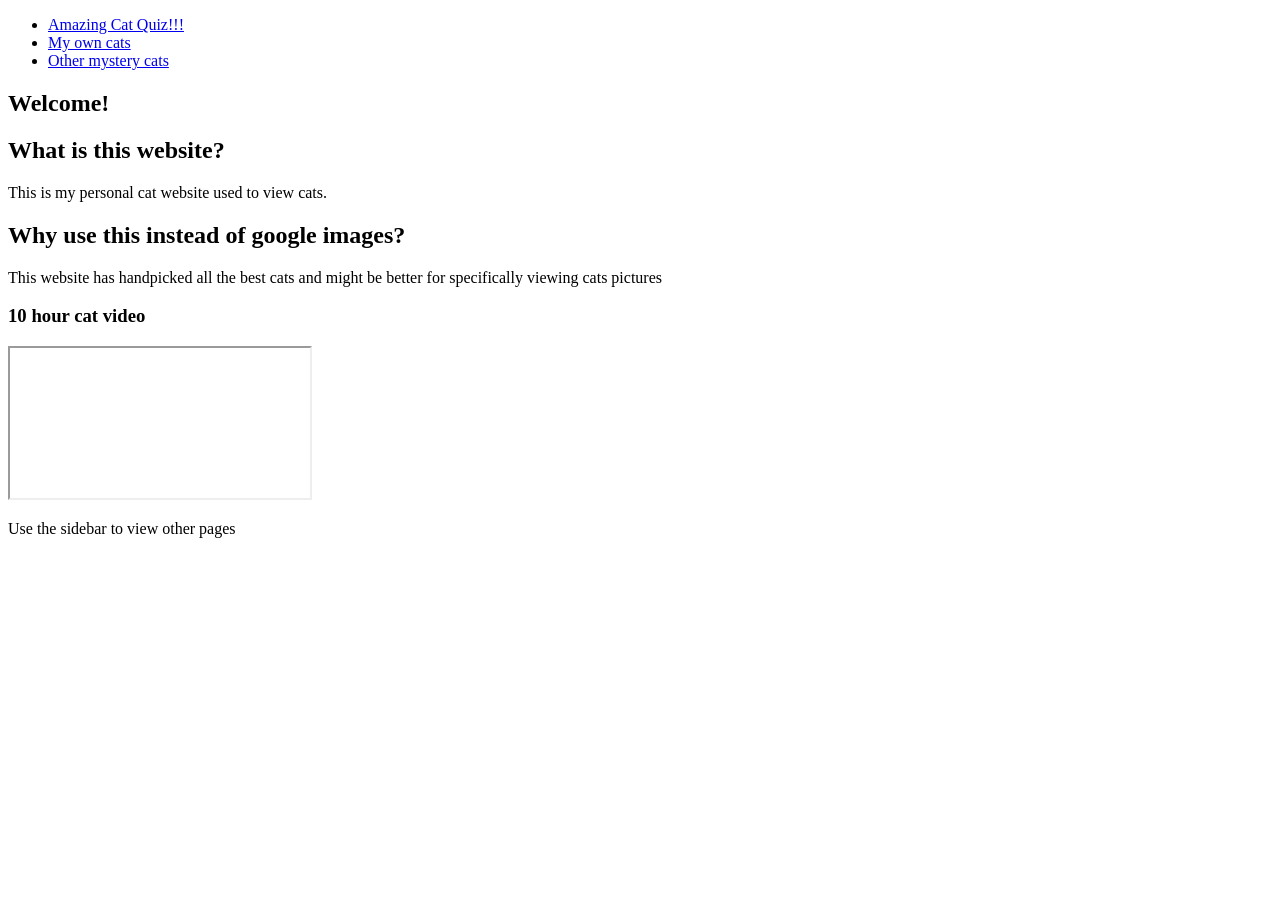
==== index.html @ 51bb66a3 "Rename welcome.html to index.html" ====
<!DOCTYPE html>
<html>
<head>
    <title>Welcome to the cat website</title>
    <link rel="icon" type="image/jpeg" href="assets/cat1.jpeg">
    <meta charset="UTF-8">
</head>
    <body>
    <ul>
        <li><a href="catQuiz.html">Amazing Cat Quiz!!!</a></li>
        <li><a href="myCats.html">My own cats</a></li>
        <li><a href="otherCats.html">Other mystery cats</a></li> 
    </ul>
    <section>
        <h1>Welcome!</h1>
    </section>
        <h2> What is this website?</h2>
        <p>This is my personal cat website used to view cats.</p>
        <h2>Why use this instead of google images?</h2>
        <p>This website has handpicked all the best cats and might be better for specifically viewing cats pictures</p>
        <h3>10 hour cat video</h3>
        <iframe src="https://www.youtube.com/embed/bv3hXOCfdAw" ></iframe> 


        <p>Use the sidebar to view other pages</p>
    </body>

</html>
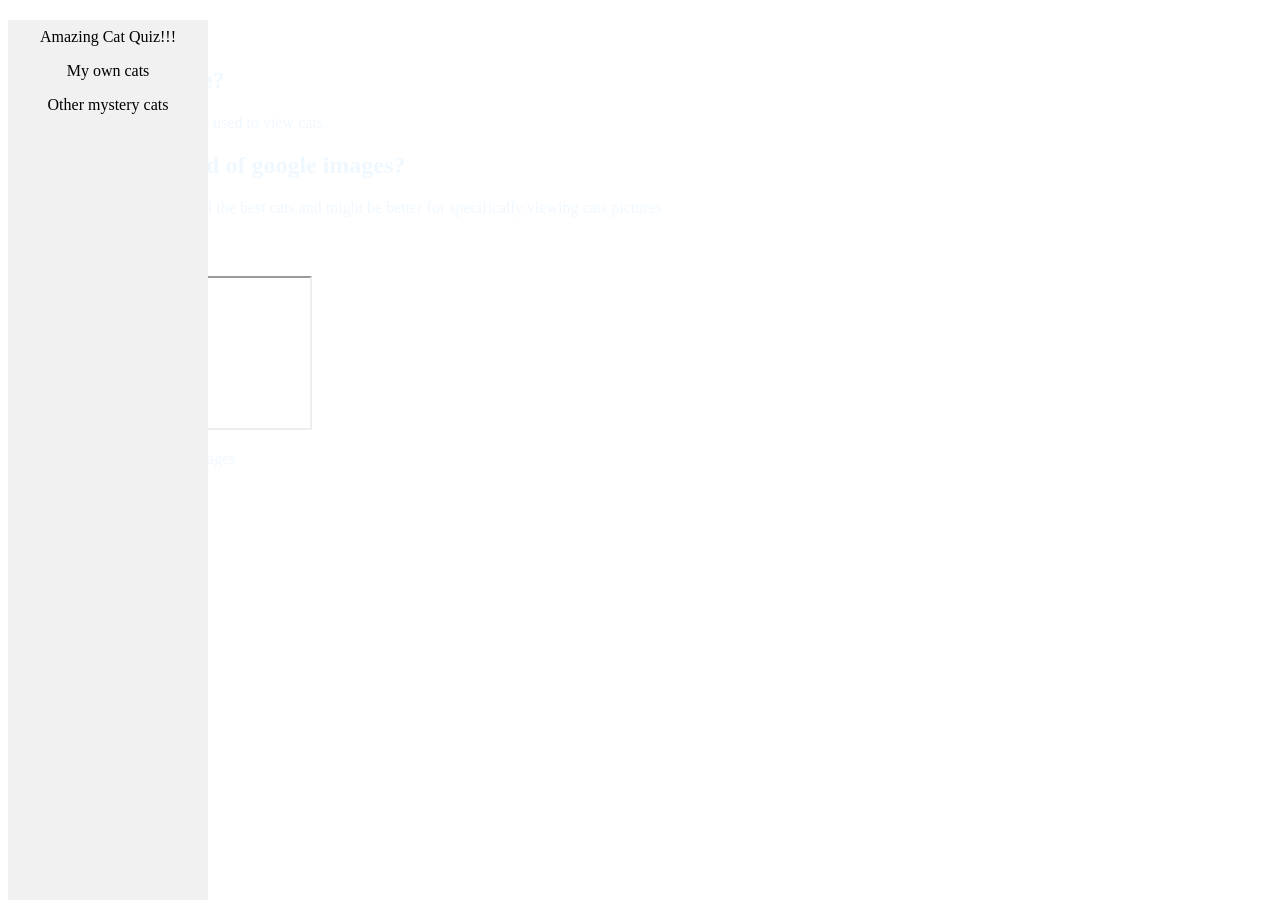
==== commit 8dc84c9f: "forgot to link css" ====
--- a/index.html
+++ b/index.html
@@ -3,6 +3,7 @@
 <head>
     <title>Welcome to the cat website</title>
     <link rel="icon" type="image/jpeg" href="assets/cat1.jpeg">
+    <link rel="stylesheet" href="style.css">
     <meta charset="UTF-8">
 </head>
     <body>
--- a/style.css
+++ b/style.css
@@ -0,0 +1,68 @@
+*{
+    font-family:'Times New Roman', Times, serif;
+
+}
+
+body {
+    color:aliceblue;
+}
+
+section {
+    color: burlywood;
+}
+
+/* navbar */
+ul {
+    list-style-type: none;
+    margin: 0;
+    padding: 0;
+    width: 200px;
+    background-color: #f1f1f1;
+    position: fixed;
+    height: 100%;
+}
+
+li a {
+  display: block;
+  text-align: center;
+  color: black;
+  padding: 8px 16px;
+  text-decoration: none;
+}
+
+li a:hover {
+  background-color: #555555;
+  color: white;
+}
+
+ .active {
+  background-color: #04AA6D;
+  color: white;
+}
+
+/* quiz*/
+
+.quizButton{
+    width:200px;
+    height:200px;
+}
+
+.A{
+    color: crimson;
+
+}
+
+.B{
+    color:forestgreen;
+
+}
+
+.C{
+    color:dodgerblue;
+
+}
+
+.D{
+    color:lightyellow;
+
+}
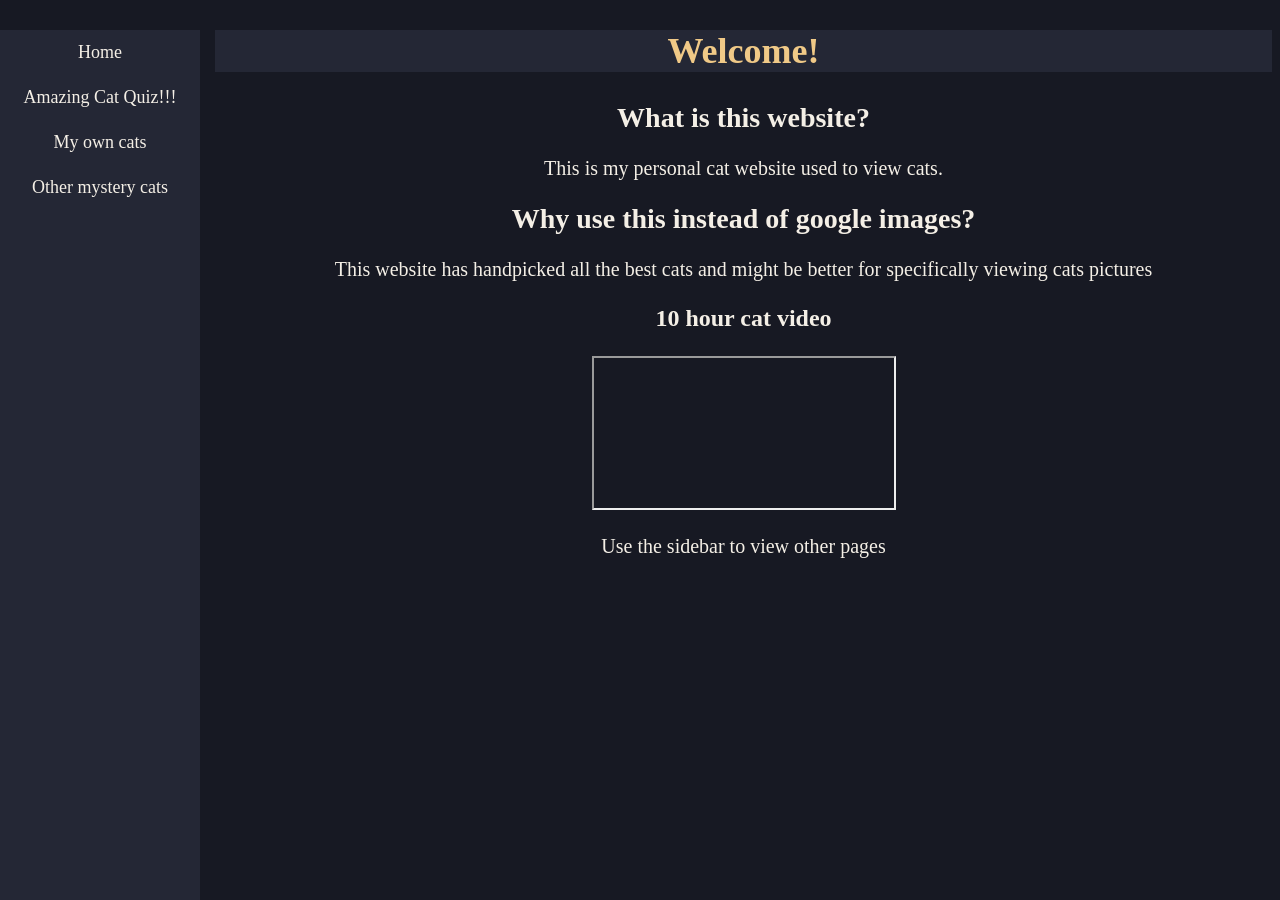
==== commit 9c988d2d: "added home to navbar" ====
--- a/index.html
+++ b/index.html
@@ -8,9 +8,11 @@
 </head>
     <body>
     <ul>
+        <li><a href="index.html">Home</a></li> 
         <li><a href="catQuiz.html">Amazing Cat Quiz!!!</a></li>
         <li><a href="myCats.html">My own cats</a></li>
         <li><a href="otherCats.html">Other mystery cats</a></li> 
+
     </ul>
     <section>
         <h1>Welcome!</h1>
--- a/style.css
+++ b/style.css
@@ -1,68 +1,98 @@
 *{
     font-family:'Times New Roman', Times, serif;
-
+    font-size:18px;
 }
 
 body {
-    color:aliceblue;
+    color:#f4efe6;
+    margin-left:215px;
+    background-color:#171923;
+    text-align:center;
 }
 
 section {
-    color: burlywood;
+    color:#f0c987;
+    background-color:#242735;
+}
+
+img{
+    width:400px;
+    height:400px;
+    object-fit:cover;
+}
+
+h1{
+    font-size:36px;
+}
+
+h2{
+    font-size:28px;
+}
+
+h3{
+    font-size:24px;
+}
+
+p{
+    font-size:20px;
 }
 
 /* navbar */
+
 ul {
-    list-style-type: none;
-    margin: 0;
-    padding: 0;
-    width: 200px;
-    background-color: #f1f1f1;
-    position: fixed;
-    height: 100%;
+    list-style-type:none;
+    left:0;
+    margin:0;
+    padding:0;
+    width:200px;
+    background-color:#242735;
+    position:fixed;
+    height:100%;
 }
 
 li a {
-  display: block;
-  text-align: center;
-  color: black;
-  padding: 8px 16px;
-  text-decoration: none;
+  display:block;
+  text-align:center;
+  color:#f4efe6;
+  padding:12px 16px;
+  text-decoration:none;
+  font-size:18px;
 }
 
 li a:hover {
-  background-color: #555555;
-  color: white;
+  background-color:#3b4052;
+  color:#ffffff;
 }
 
- .active {
-  background-color: #04AA6D;
-  color: white;
+.active {
+  background-color:#5b6178;
+  color:white;
 }
 
 /* quiz*/
 
 .quizButton{
-    width:200px;
-    height:200px;
+    width:150px;
+    height:150px;
+    border:none;
+    border-radius:8px;
+    font-size:28px;
+    color:white;
+    cursor:pointer;
 }
 
 .A{
-    color: crimson;
-
+    background-color:#e74c3c;
 }
 
 .B{
-    color:forestgreen;
-
+    background-color:#3498db;
 }
 
 .C{
-    color:dodgerblue;
-
+    background-color:#f1c40f;
 }
 
 .D{
-    color:lightyellow;
-
+    background-color:#2ecc71;
 }
